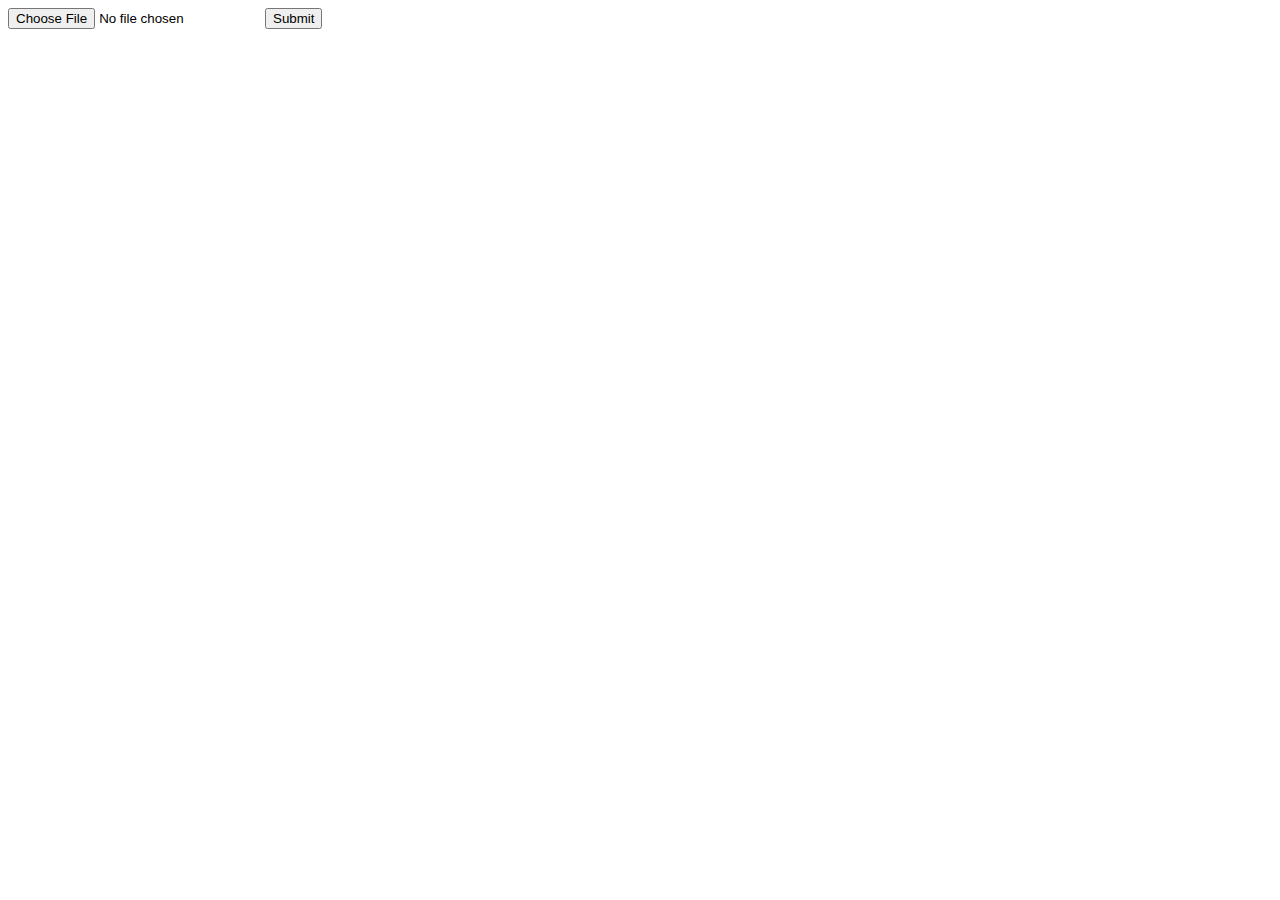
==== templates/upload.html @ a1fed3a2 "Rename upload.html to templates/upload.html" ====
<html>
   <body>
      <form action = "http://localhost:5000/" method = "POST" 
         enctype = "multipart/form-data">
         <input type = "file" name = "file" />
         <input type = "submit"/>
      </form>
   </body>
</html>
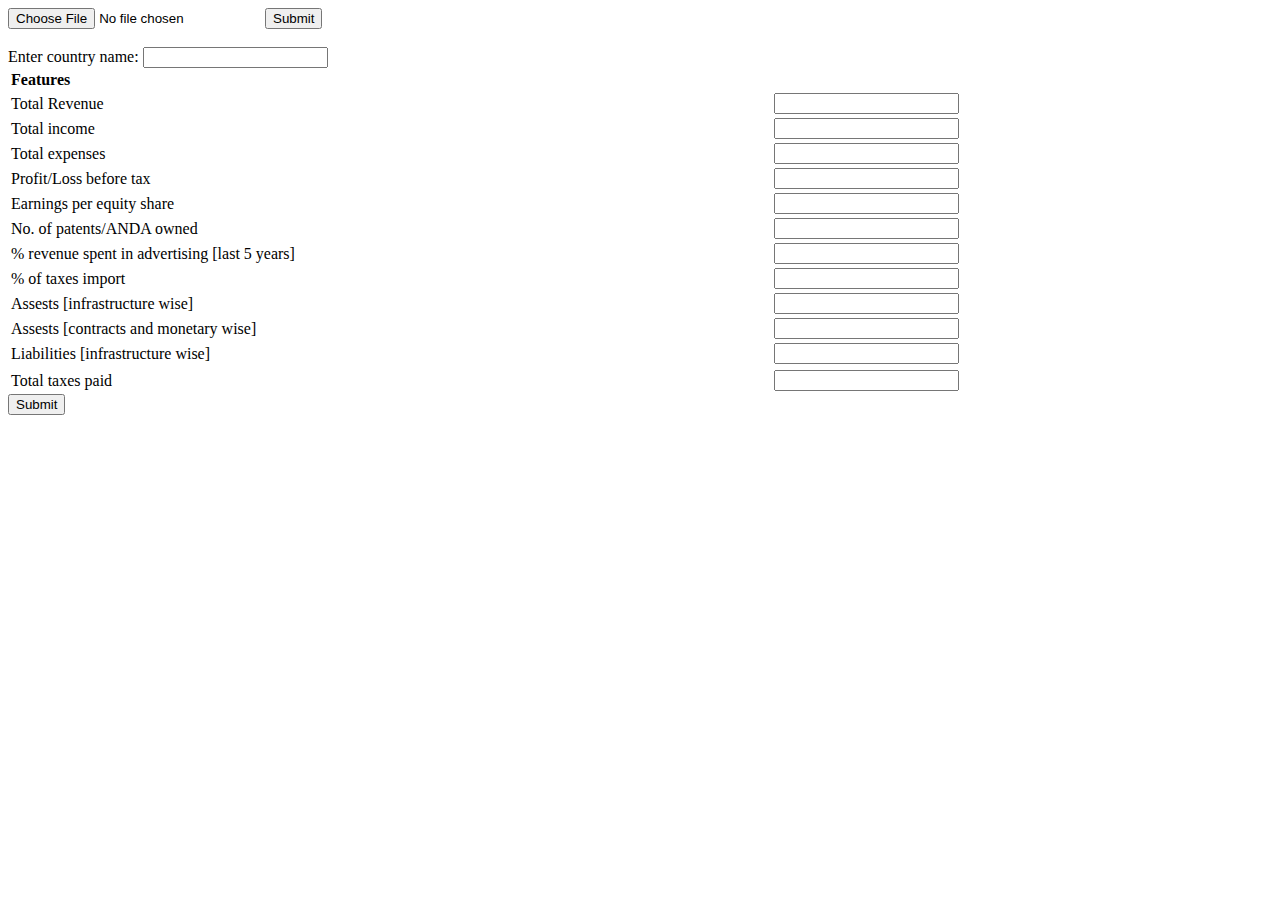
==== commit dad6fcce: "Add files via upload" ====
--- a/templates/upload.html
+++ b/templates/upload.html
@@ -1,9 +1,117 @@
 <html>
+
+<head>
+<link
+    href="form.css"
+    rel="stylesheet" type="text/css">
+</head>
    <body>
       <form action = "http://localhost:5000/" method = "POST" 
          enctype = "multipart/form-data">
          <input type = "file" name = "file" />
          <input type = "submit"/>
+<br>
+<br>
+Enter country name: <input type="text" ></th>
+<table id="example" class="display" style="width:100%">
+        <thead>
+            <tr>
+                <th align="left">Features</th>
+                
+
+		
+
+</th>
+            </tr>
+        </thead>
+        <tbody>
+            <tr>
+                <td>Total Revenue</td>
+                <td><input type="text" id="row-1-age" name="row-1-age" value=""></td>
+                
+            </tr>
+            <tr>
+                <td>Total income</td>
+                <td><input type="text" id="row-2-age" name="row-2-age" value=""></td>
+                
+                
+            </tr>
+            <tr>
+                <td>Total expenses</td>
+                <td><input type="text" id="row-3-age" name="row-3-age" value=""></td>
+                
+            </tr>
+            <tr>
+                <td>Profit/Loss before tax</td>
+                <td><input type="text" id="row-4-age" name="row-4-age" value=""></td>
+                
+                
+            </tr>
+            <tr>
+                <td>Earnings per equity share</td>
+                <td><input type="text" id="row-5-age" name="row-5-age" value=""></td>
+                
+                
+            </tr>
+            <tr>
+                <td>No. of patents/ANDA owned</td>
+                <td><input type="text" id="row-6-age" name="row-6-age" value=""></td>
+                
+                
+            </tr>
+            <tr>
+                <td>% revenue spent in advertising [last 5 years]</td>
+                <td><input type="text" id="row-7-age" name="row-7-age" value=""></td>
+                
+                
+            </tr>
+            <tr>
+                <td>% of taxes import</td>
+                <td><input type="text" id="row-8-age" name="row-8-age" value=""></td>
+                
+                
+            </tr>
+            <tr>
+                <td>Assests [infrastructure wise]</td>
+                <td><input type="text" id="row-9-age" name="row-9-age" value=""></td>
+                
+            </tr>
+
+
+<tr>
+                <td>Assests [contracts and monetary wise]</td>
+                <td><input type="text" id="row-9-age" name="row-9-age" value=""></td>
+                
+            </tr>
+            <tr>
+                <td>Liabilities [infrastructure wise]</td>
+                <td><input type="text" id="row-10-age" name="row-10-age" value=""></td>
+                
+                
+            </tr>
+            <tr>
+
+<tr>
+                <td>Total taxes paid</td>
+                <td><input type="text" id="row-10-age" name="row-10-age" value=""></td>
+                
+                
+            </tr>
+ </table>
+          
+<input type="submit" name="submit_button" value="Submit" a href="{{ url_for('visualize') }}">
       </form>
-   </body>
+   
+
+
+
+<form method="POST" action="/">
+
+
+</form>
+</body>
 </html>
+
+
+
+
